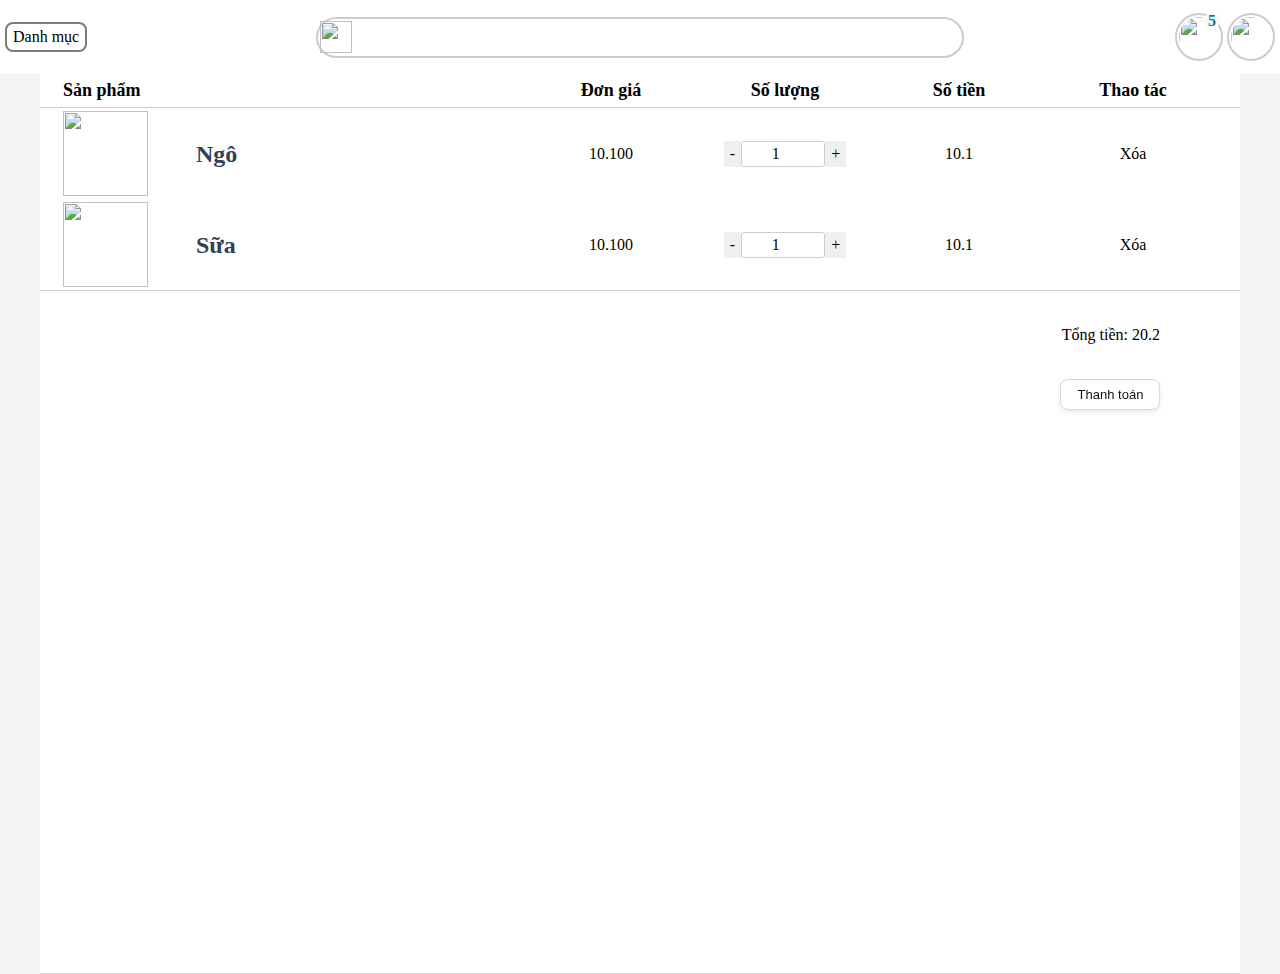
==== giohang.html @ 960ff178 "thêm giỏ hàng" ====
<!DOCTYPE html>
<html lang="en">

<head>
  <meta charset="UTF-8">
  <meta http-equiv="X-UA-Compatible" content="IE=edge">
  <meta name="viewport" content="width=device-width, initial-scale=1.0">
  <title>Gio hang</title>
  <link rel="stylesheet" href="./giohang.css">
  <script src="https://ajax.googleapis.com/ajax/libs/jquery/3.6.0/jquery.min.js"></script>
  <!-- <link rel="stylesheet" href="./coban.css"> -->
</head>

<body>
  <header class="dieuhuong">
    <!-- logo -->
    <div class="dieuhuong-trai">
      <a href="index.html">
        <img id="logo-image" src="https://www.logolynx.com/images/logolynx/b2/b23666d57f4e17102209423105dfc442.png"
          alt="">
      </a>
      <div class="danhmuc">
        <button class="danhmuc-nut" onclick="hienThiDanhMuc()">Danh mục

        </button>
        <div class="danhmuc-noidung" id="danhmuc-nd">
          <a href="#">Nước uống</a>
          <a href="#">Rau củ</a>
          <a href="#">Thịt và cá</a>
          <a href="#">Trứng và sữa</a>
          <a href="#">Bánh</a>
          <a href="#">Gia vị</a>
        </div>
      </div>

    </div>
    <!-- Tim kiem -->
    <div id="timkiem">
      <img src="https://upload.wikimedia.org/wikipedia/commons/thumb/0/0b/Search_Icon.svg/1024px-Search_Icon.svg.png"
        alt="">

      <input type="text">

    </div>
    <!-- Dang nhap -->
    <div class="dieuhuong-phai">

      <div class="giohang-icon">
        <img class="dieuhuong-icon"
          src="https://thumbs.dreamstime.com/b/shopping-cart-icon-trolley-icon-shopping-cart-icon-trolley-icon-vector-illustration-isolated-white-background-163727286.jpg"
          alt="">

        <div class='giohang-soluong'>5</div>
      </div>
      <div>
        <img class="dieuhuong-icon" src="https://upload.wikimedia.org/wikipedia/commons/9/99/Sample_User_Icon.png"
          alt="">
      </div>

    </div>
  </header>
  <div class="noi-dung">
    <div class="ds-san-pham">
      <div class="td-bang-sp-head td-bang-sp">
        <div id="td-san-pham">Sản phẩm</div>
        <div>Đơn giá</div>
        <div>Số lượng</div>
        <div>Số tiền</div>
        <div>Thao tác</div>
      </div>
      <div class="td-bang-sp sanpham">
        <div id="td-san-pham">
          <img class="sp-anh"
            src="https://pickbazar-react-rest.vercel.app/_next/image?url=https%3A%2F%2Fpickbazarlaravel.s3.ap-southeast-1.amazonaws.com%2F7%2FCorn.jpg&w=1920&q=75"
            alt="">
          <h3 class="ten-sp">Ngô</h3>
        </div>
        <div class="gia">10.100</div>
        <div>
          <button onclick="giamSL(1)"> - </button>
          <input value="1" id="1" class="sp-so-luong-inp soluong" type="number">
          <button onclick="tangSL(1)"> + </button>
        </div>
        <div class="tong">10.100</div>
        <div>Xóa</div>
      </div>
      <div class="td-bang-sp sanpham">
        <div id="td-san-pham">
          <img class="sp-anh" src="https://www.kidsplaza.vn/blog/wp-content/uploads/2020/12/suachua_itvg-1024x768.jpg"
            alt="">
          <h3 class="ten-sp">Sữa</h3>
        </div>
        <div class="gia">10.100</div>
        <div>
          <button onclick="giamSL(2)"> - </button>
          <input value="1" id="2" class="sp-so-luong-inp soluong" type="number">
          <button onclick="tangSL(2)"> + </button>
        </div>
        <div class="tong">10.100</div>
        <div>Xóa</div>
      </div>

      <div class="sp-tinh">
        <div>
          <div>Tổng tiền: <span id="tong-tien">10.100</span></div>
        </div>
        <button class="button-13">
          Thanh toán
        </button>
      </div>


    </div>
  </div>
</body>


<script src="./giohang.js"></script>

</html>
---- giohang.css ----
/* CSS reset */
*,
*::before,
*::after {
  box-sizing: border-box;
}

* {
  margin: 0;
}

html,
body {
  height: 100%;
}

body {
  line-height: 1.5;
  -webkit-font-smoothing: antialiased;
  -webkit-tap-highlight-color: rgba(0, 0, 0, 0);
}

img,
picture,
video,
canvas,
svg {
  display: block;
  max-width: 100%;
}

input,
button,
textarea,
select {
  font: inherit;
  outline: none;
  border: none;
}

p,
h1,
h2,
h3,
h4,
h5,
h6 {
  overflow-wrap: break-word;
}

/*  Điều hướng */

.thung-chua {
  width: 100%;
  height: 100%;
  background-color: #f5f5f5;
}

.dieuhuong {
  --f-columns: 2;
  --f-gap: 20px;
  display: flex;
  align-items: center;
  /* padding-left: 5rem;
  padding-right: 5rem; */
  position: sticky;
  top: 0;
  background-color: white;
  padding: 5px;

}

.dieuhuong>* {
  width: calc((100% / var(--f-columns) - var(--f-gap)));
  align-items: center;
}

.dieuhuong-trai {
  display: none;
}

#timkiem {
  width: 100%;
  align-items: center;
  justify-content: center;
  border: 2px solid #ccc;
  padding: 2px 3px 3px 2px;
  border-radius: 9999px;
  display: flex;
}

#timkiem>img {
  width: 2rem;
  height: 2rem;

}

#timkiem>input {
  width: 100%;
  background-color: transparent;
}

.dieuhuong-icon {
  display: flex;
  align-items: center;
  justify-content: center;
  width: 3rem;
  height: 3rem;
  border: 2px solid #ccc;
  padding: 2px 3px 3px 2px;
  border-radius: 9999px;
}

.dieuhuong-phai {
  min-width: max-content;
  display: flex;
  justify-content: right;
  align-items: center;
}

.dieuhuong-phai>* {
  margin-left: 4px;
}

.giohang-icon {
  display: flex;
  position: relative;
}

.giohang-soluong {
  display: flex;
  align-items: center;
  justify-content: center;
  position: absolute;
  top: 0px;
  right: 3px;
  border-radius: 9999px;
  color: #008296;
  font-weight: 600;
  width: 1rem;
  height: 1rem;
  background-color: #f9f9f9;
}

/* logo */
#logo-image {
  width: auto;
  height: 4rem;
}

/* dropdown */
.danhmuc {
  float: left;
  overflow: hidden;

}

.danhmuc .danhmuc-nut {
  cursor: pointer;
  font-size: 16px;
  border: 2px solid rgb(129, 120, 120);
  border-radius: 8px;
  outline: none;
  color: black;
  background-color: white;

}



.danhmuc-noidung {
 
  position: absolute;
  background-color: #f9f9f9;
  min-width: 160px;
  box-shadow: 0px 8px 16px 0px rgba(0, 0, 0, 0.2);
  z-index: 999;
  border-radius: 10px;
  display: none;
}

.danhmuc-noidung a {
  float: none;
  color: black;
  padding: 12px 16px;
  text-decoration: none;
  display: block;
  text-align: left;
  margin-top: 5px;

}

.danhmuc-noidung a:hover {
  background-color: #ddd;
}

.hienthi-block {
  display: block;
}


.noi-dung {
  display: flex;
  width: 100%;
  height: 100vh;
  background-color: #f5f5f5;

}

@media screen and (min-width: 768px) {
  .dieuhuong-trai {
    display: flex;
  }

}




/* Tieu de */
.ds-san-pham {
  margin-left: auto;
  margin-right: auto;
  display: flex;
  width: 100%;
  height: 100%;
  background-color: white;
  max-width: 1200px;
  flex-direction: column;
  border-bottom: 1px solid #ccc;

}

.td-bang-sp {
  width: 100%;
  background-color: white;
  display: flex;
  /* height: 55px; */
  padding-left: 20px;
  padding-right: 20px;


}

.td-bang-sp-head {
  width: 100%;
  background-color: white;
  display: flex;
  /* height: 55px; */
  padding-left: 20px;
  padding-right: 20px;
  border-bottom: 1px solid #ccc;
  font-size: large;
  font-weight: 600;
  position: sticky;
  top: 4rem;

}

.td-bang-sp>div {
  width: 15%;
  background-color: white;
  display: flex;
  align-items: center;
  justify-content: center;
  padding: 3px;
}

#td-san-pham {
  flex-grow: 1;
  background-color: white;
  display: flex;
  justify-content: left;

}

.sp-anh {
  width: 85px;
  height: 85px;
  object-fit: cover;
}

.sp-so-luong-inp {
  width: 50%;
  border: 1px solid #ccc;
  border-radius: 3px;
  text-align: center;
  padding: 0;
  margin: 0;
}

.sp-tinh {
  border-top: 1px solid #ccc;
  width: 100%;
  background-color: white;
  display: flex;
  align-items: flex-end;
  justify-content: center;
  flex-direction: column;
  padding-right: 5rem;
}

.sp-tinh>* {
  margin-top: 2rem;
}


/* CSS */
.button-13 {
  background-color: #fff;
  border: 1px solid #d5d9d9;
  border-radius: 8px;
  box-shadow: rgba(213, 217, 217, .5) 0 2px 5px 0;
  box-sizing: border-box;
  color: #0f1111;
  cursor: pointer;
  display: inline-block;
  font-family: sans-serif;
  font-size: 13px;
  line-height: 29px;
  padding: 0 10px 0 11px;
  position: relative;
  text-align: center;
  text-decoration: none;
  user-select: none;
  -webkit-user-select: none;
  touch-action: manipulation;
  vertical-align: middle;
  width: 100px;
}

.button-13:hover {
  background-color: #f7fafa;
}

.button-13:focus {
  border-color: #008296;
  box-shadow: rgba(213, 217, 217, .5) 0 2px 5px 0;
  outline: 0;
}

.ten-sp {
  font-size: 1.5rem;
  font-weight: bold;
  margin-bottom: 0;
  color: rgb(51 65 85);
  margin-left: 3rem;
}

.hienthi-flex {
  display: flex;
}

.khoangcach-x-2>* {
  margin-left: 2rem;
}
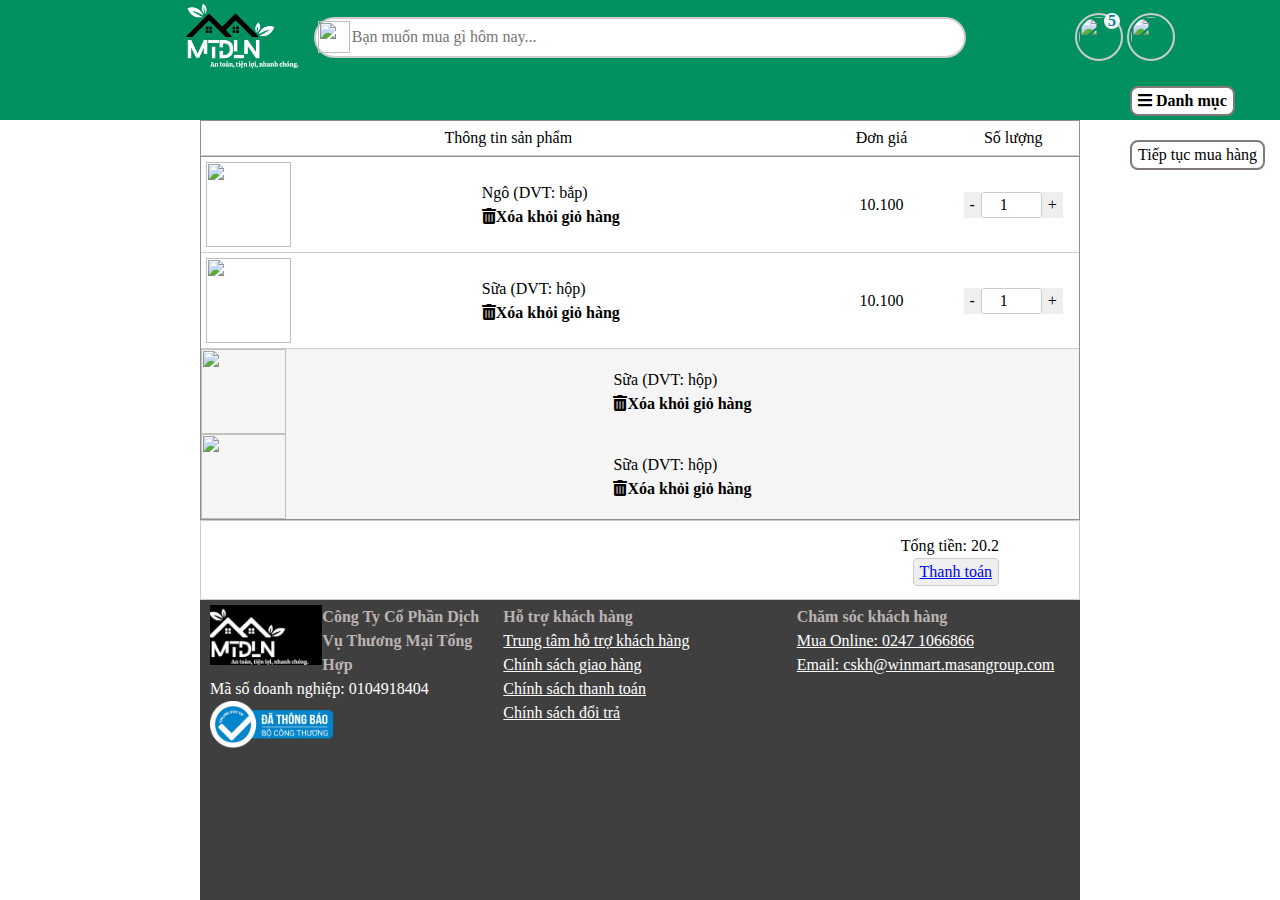
==== commit 20092006: "dung" ====
--- a/giohang.html
+++ b/giohang.html
@@ -6,74 +6,105 @@
   <meta http-equiv="X-UA-Compatible" content="IE=edge">
   <meta name="viewport" content="width=device-width, initial-scale=1.0">
   <title>Gio hang</title>
+  <link rel="stylesheet" href="content/font/fontawesome-5.15.1/css/all.css">
+  <link rel="stylesheet" href="hoadon.html">
   <link rel="stylesheet" href="./giohang.css">
+  
   <script src="https://ajax.googleapis.com/ajax/libs/jquery/3.6.0/jquery.min.js"></script>
   <!-- <link rel="stylesheet" href="./coban.css"> -->
 </head>
 
 <body>
-  <header class="dieuhuong">
-    <!-- logo -->
-    <div class="dieuhuong-trai">
-      <a href="index.html">
-        <img id="logo-image" src="https://www.logolynx.com/images/logolynx/b2/b23666d57f4e17102209423105dfc442.png"
+  <!-- tiêu đề -->
+  <div class="tieude" >
+    <header class="dieuhuong">
+      <!-- logo -->
+      <div class="dieuhuong-trai">
+        <a href="index.html">
+          <img id="logo-image" src="images/MTDLN (1).png"
+            alt="">
+        </a>
+        
+  
+      </div>
+      <!-- Tim kiem -->
+      <div id="timkiem">
+        <img src="https://upload.wikimedia.org/wikipedia/commons/thumb/0/0b/Search_Icon.svg/1024px-Search_Icon.svg.png"
           alt="">
-      </a>
+  
+        <input type="text" placeholder="Bạn muốn mua gì hôm nay...">
+  
+      </div>
+      <!-- Dang nhap -->
+      <div class="dieuhuong-phai">
+  
+        <div class="giohang-icon">
+          <img class="dieuhuong-icon"
+            src="https://thumbs.dreamstime.com/b/shopping-cart-icon-trolley-icon-shopping-cart-icon-trolley-icon-vector-illustration-isolated-white-background-163727286.jpg"
+            alt="">
+  
+          <div class='giohang-soluong'>5</div>
+        </div>
+        <div >
+          <img class="dieuhuong-icon" src="https://upload.wikimedia.org/wikipedia/commons/9/99/Sample_User_Icon.png"
+            alt="">
+            <!-- <i class="fas fa-user-circle"></i> -->
+            
+        </div>
+  
+      </div>
+    </header>
+    <div class="dieuhuong-duoi">
+      <!-- danh mục -->
       <div class="danhmuc">
-        <button class="danhmuc-nut" onclick="hienThiDanhMuc()">Danh mục
-
-        </button>
-        <div class="danhmuc-noidung" id="danhmuc-nd">
-          <a href="#">Nước uống</a>
-          <a href="#">Rau củ</a>
-          <a href="#">Thịt và cá</a>
-          <a href="#">Trứng và sữa</a>
-          <a href="#">Bánh</a>
-          <a href="#">Gia vị</a>
-        </div>
-      </div>
-
+          <button class="danhmuc-nut" onclick="hienThiDanhMuc()">
+            <i class="fas fa-bars"> Danh mục</i>
+          </button>
+          <div class="danhmuc-noidung" id="danhmuc-nd">
+            <a href="#">Nước uống</a>
+            <a href="#">Rau củ</a>
+            <a href="#">Thịt và cá</a>
+            <a href="#">Trứng và sữa</a>
+            <a href="#">Bánh</a>
+            <a href="#">Gia vị</a>
+          </div>
+      </div>
+      <!-- nút tiếp tục mua hàng -->
+      <div class="tiep-tuc-mua">
+        <a href="index.html">
+          <button class="tiep-tuc-nut">Tiếp tục mua hàng</button>
+        </a>
+        
+      </div>
+    
     </div>
-    <!-- Tim kiem -->
-    <div id="timkiem">
-      <img src="https://upload.wikimedia.org/wikipedia/commons/thumb/0/0b/Search_Icon.svg/1024px-Search_Icon.svg.png"
-        alt="">
-
-      <input type="text">
-
-    </div>
-    <!-- Dang nhap -->
-    <div class="dieuhuong-phai">
-
-      <div class="giohang-icon">
-        <img class="dieuhuong-icon"
-          src="https://thumbs.dreamstime.com/b/shopping-cart-icon-trolley-icon-shopping-cart-icon-trolley-icon-vector-illustration-isolated-white-background-163727286.jpg"
-          alt="">
-
-        <div class='giohang-soluong'>5</div>
-      </div>
-      <div>
-        <img class="dieuhuong-icon" src="https://upload.wikimedia.org/wikipedia/commons/9/99/Sample_User_Icon.png"
-          alt="">
-      </div>
-
-    </div>
-  </header>
+  </div>
+  <!-- phần slide -->
+  <div class="quang-cao">
+
+  </div>
+
+  <!-- phần nội dung -->
   <div class="noi-dung">
     <div class="ds-san-pham">
-      <div class="td-bang-sp-head td-bang-sp">
-        <div id="td-san-pham">Sản phẩm</div>
-        <div>Đơn giá</div>
-        <div>Số lượng</div>
-        <div>Số tiền</div>
-        <div>Thao tác</div>
-      </div>
-      <div class="td-bang-sp sanpham">
+      <div class="td-bang-sp-head">
+        <div id="td-san-pham">Thông tin sản phẩm</div>
+        <div >Đơn giá</div>
+        <div >Số lượng</div>
+       
+      </div>
+      <div  class="td-bang-sp sanpham">
+
         <div id="td-san-pham">
           <img class="sp-anh"
             src="https://pickbazar-react-rest.vercel.app/_next/image?url=https%3A%2F%2Fpickbazarlaravel.s3.ap-southeast-1.amazonaws.com%2F7%2FCorn.jpg&w=1920&q=75"
             alt="">
-          <h3 class="ten-sp">Ngô</h3>
+          <div class="thongtin-sp">
+            <p>Ngô (DVT: bắp)</p>
+            <div class="xoa-sp">
+              <i class="fas fa-trash-alt">Xóa khỏi giỏ hàng</i>
+            </div>
+          </div>
         </div>
         <div class="gia">10.100</div>
         <div>
@@ -81,14 +112,18 @@
           <input value="1" id="1" class="sp-so-luong-inp soluong" type="number">
           <button onclick="tangSL(1)"> + </button>
         </div>
-        <div class="tong">10.100</div>
-        <div>Xóa</div>
-      </div>
+      </div>
+
       <div class="td-bang-sp sanpham">
         <div id="td-san-pham">
           <img class="sp-anh" src="https://www.kidsplaza.vn/blog/wp-content/uploads/2020/12/suachua_itvg-1024x768.jpg"
             alt="">
-          <h3 class="ten-sp">Sữa</h3>
+            <div class="thongtin-sp">
+              <p>Sữa (DVT: hộp)</p>
+              <div class="xoa-sp">
+                <i class="fas fa-trash-alt">Xóa khỏi giỏ hàng</i>
+              </div>
+            </div>
         </div>
         <div class="gia">10.100</div>
         <div>
@@ -96,22 +131,251 @@
           <input value="1" id="2" class="sp-so-luong-inp soluong" type="number">
           <button onclick="tangSL(2)"> + </button>
         </div>
-        <div class="tong">10.100</div>
-        <div>Xóa</div>
-      </div>
-
-      <div class="sp-tinh">
-        <div>
-          <div>Tổng tiền: <span id="tong-tien">10.100</span></div>
-        </div>
-        <button class="button-13">
+        
+      </div>
+
+      <div class="demo">
+        <div id="td-san-pham">
+          <img class="sp-anh" src="https://www.kidsplaza.vn/blog/wp-content/uploads/2020/12/suachua_itvg-1024x768.jpg"
+            alt="">
+            <div class="thongtin-sp">
+              <p>Sữa (DVT: hộp)</p>
+              <div class="xoa-sp">
+                <i class="fas fa-trash-alt">Xóa khỏi giỏ hàng</i>
+              </div>
+            </div>
+        </div>
+      </div>
+      <div class="demo">
+        <div id="td-san-pham">
+          <img class="sp-anh" src="https://www.kidsplaza.vn/blog/wp-content/uploads/2020/12/suachua_itvg-1024x768.jpg"
+            alt="">
+            <div class="thongtin-sp">
+              <p>Sữa (DVT: hộp)</p>
+              <div class="xoa-sp">
+                <i class="fas fa-trash-alt">Xóa khỏi giỏ hàng</i>
+              </div>
+            </div>
+        </div>
+      </div>
+      <div class="demo">
+        <div id="td-san-pham">
+          <img class="sp-anh" src="https://www.kidsplaza.vn/blog/wp-content/uploads/2020/12/suachua_itvg-1024x768.jpg"
+            alt="">
+            <div class="thongtin-sp">
+              <p>Sữa (DVT: hộp)</p>
+              <div class="xoa-sp">
+                <i class="fas fa-trash-alt">Xóa khỏi giỏ hàng</i>
+              </div>
+            </div>
+        </div>
+      </div>
+      <div class="demo">
+        <div id="td-san-pham">
+          <img class="sp-anh" src="https://www.kidsplaza.vn/blog/wp-content/uploads/2020/12/suachua_itvg-1024x768.jpg"
+            alt="">
+            <div class="thongtin-sp">
+              <p>Sữa (DVT: hộp)</p>
+              <div class="xoa-sp">
+                <i class="fas fa-trash-alt">Xóa khỏi giỏ hàng</i>
+              </div>
+            </div>
+        </div>
+      </div>
+      <div class="demo">
+        <div id="td-san-pham">
+          <img class="sp-anh" src="https://www.kidsplaza.vn/blog/wp-content/uploads/2020/12/suachua_itvg-1024x768.jpg"
+            alt="">
+            <div class="thongtin-sp">
+              <p>Sữa (DVT: hộp)</p>
+              <div class="xoa-sp">
+                <i class="fas fa-trash-alt">Xóa khỏi giỏ hàng</i>
+              </div>
+            </div>
+        </div>
+      </div>
+      <div class="demo">
+        <div id="td-san-pham">
+          <img class="sp-anh" src="https://www.kidsplaza.vn/blog/wp-content/uploads/2020/12/suachua_itvg-1024x768.jpg"
+            alt="">
+            <div class="thongtin-sp">
+              <p>Sữa (DVT: hộp)</p>
+              <div class="xoa-sp">
+                <i class="fas fa-trash-alt">Xóa khỏi giỏ hàng</i>
+              </div>
+            </div>
+        </div>
+      </div>
+      <div class="demo">
+        <div id="td-san-pham">
+          <img class="sp-anh" src="https://www.kidsplaza.vn/blog/wp-content/uploads/2020/12/suachua_itvg-1024x768.jpg"
+            alt="">
+            <div class="thongtin-sp">
+              <p>Sữa (DVT: hộp)</p>
+              <div class="xoa-sp">
+                <i class="fas fa-trash-alt">Xóa khỏi giỏ hàng</i>
+              </div>
+            </div>
+        </div>
+      </div>
+      <div class="demo">
+        <div id="td-san-pham">
+          <img class="sp-anh" src="https://www.kidsplaza.vn/blog/wp-content/uploads/2020/12/suachua_itvg-1024x768.jpg"
+            alt="">
+            <div class="thongtin-sp">
+              <p>Sữa (DVT: hộp)</p>
+              <div class="xoa-sp">
+                <i class="fas fa-trash-alt">Xóa khỏi giỏ hàng</i>
+              </div>
+            </div>
+        </div>
+      </div>
+      <div class="demo">
+        <div id="td-san-pham">
+          <img class="sp-anh" src="https://www.kidsplaza.vn/blog/wp-content/uploads/2020/12/suachua_itvg-1024x768.jpg"
+            alt="">
+            <div class="thongtin-sp">
+              <p>Sữa (DVT: hộp)</p>
+              <div class="xoa-sp">
+                <i class="fas fa-trash-alt">Xóa khỏi giỏ hàng</i>
+              </div>
+            </div>
+        </div>
+      </div>
+      <div class="demo">
+        <div id="td-san-pham">
+          <img class="sp-anh" src="https://www.kidsplaza.vn/blog/wp-content/uploads/2020/12/suachua_itvg-1024x768.jpg"
+            alt="">
+            <div class="thongtin-sp">
+              <p>Sữa (DVT: hộp)</p>
+              <div class="xoa-sp">
+                <i class="fas fa-trash-alt">Xóa khỏi giỏ hàng</i>
+              </div>
+            </div>
+        </div>
+      </div>
+      <div class="demo">
+        <div id="td-san-pham">
+          <img class="sp-anh" src="https://www.kidsplaza.vn/blog/wp-content/uploads/2020/12/suachua_itvg-1024x768.jpg"
+            alt="">
+            <div class="thongtin-sp">
+              <p>Sữa (DVT: hộp)</p>
+              <div class="xoa-sp">
+                <i class="fas fa-trash-alt">Xóa khỏi giỏ hàng</i>
+              </div>
+            </div>
+        </div>
+      </div>
+      <div class="demo">
+        <div id="td-san-pham">
+          <img class="sp-anh" src="https://www.kidsplaza.vn/blog/wp-content/uploads/2020/12/suachua_itvg-1024x768.jpg"
+            alt="">
+            <div class="thongtin-sp">
+              <p>Sữa (DVT: hộp)</p>
+              <div class="xoa-sp">
+                <i class="fas fa-trash-alt">Xóa khỏi giỏ hàng</i>
+              </div>
+            </div>
+        </div>
+      </div>
+      <div class="demo">
+        <div id="td-san-pham">
+          <img class="sp-anh" src="https://www.kidsplaza.vn/blog/wp-content/uploads/2020/12/suachua_itvg-1024x768.jpg"
+            alt="">
+            <div class="thongtin-sp">
+              <p>Sữa (DVT: hộp)</p>
+              <div class="xoa-sp">
+                <i class="fas fa-trash-alt">Xóa khỏi giỏ hàng</i>
+              </div>
+            </div>
+        </div>
+      </div>
+      <div class="demo">
+        <div id="td-san-pham">
+          <img class="sp-anh" src="https://www.kidsplaza.vn/blog/wp-content/uploads/2020/12/suachua_itvg-1024x768.jpg"
+            alt="">
+            <div class="thongtin-sp">
+              <p>Sữa (DVT: hộp)</p>
+              <div class="xoa-sp">
+                <i class="fas fa-trash-alt">Xóa khỏi giỏ hàng</i>
+              </div>
+            </div>
+        </div>
+      </div>
+      <div class="demo">
+        <div id="td-san-pham">
+          <img class="sp-anh" src="https://www.kidsplaza.vn/blog/wp-content/uploads/2020/12/suachua_itvg-1024x768.jpg"
+            alt="">
+            <div class="thongtin-sp">
+              <p>haha (DVT: hộp)</p>
+              <div class="xoa-sp">
+                <i class="fas fa-trash-alt">Xóa khỏi giỏ hàng</i>
+              </div>
+            </div>
+        </div>
+      </div>
+
+      
+
+
+    </div>
+    <!-- tính tiền -->
+    <div class="sp-tinh">
+      <div>
+        <div>Tổng tiền: <span id="tong-tien">10.100</span></div>
+      </div>
+      <button id="thanhToan" class="thanh-toan" >
+        <a href="http://127.0.0.1:5500/hoadon.html">
           Thanh toán
-        </button>
-      </div>
-
-
+        </a>
+        
+      </button>
+    </div>
+
+    <!-- phần chân web -->
+    <div class="chan-web">
+      <div class="chan-web1">
+        <h4  >
+          <img src="images/MTDLN (2).png" width="128px" height="60px">
+          <p>Công Ty Cổ Phần Dịch Vụ Thương Mại Tổng Hợp</p> 
+        </h4>
+        <!-- <div >Công Ty Cổ Phần Dịch Vụ Thương Mại Tổng Hợp WinCommerce</div> -->
+        <div style="color:#fff ;" >Mã số doanh nghiệp: 0104918404</div>
+        <img alt="bo-cong-thuong" src="images/bộ công thương.png" width="123px">
+        
+      </div>
+
+      <div class="chan-web1">
+        <div >
+          <h4 class="td-web">Hỗ trợ khách hàng</h4>
+          <a href="#"  >Trung tâm hỗ trợ khách hàng</a>
+          <a href="#" >Chính sách giao hàng</a>
+          <a href="#" >Chính sách thanh toán</a>
+          <a href="#" >Chính sách đổi trả</a>
+      
+        </div>
+      </div>
+
+      <div class="chan-web1">
+        <div >
+          <h4 class="td-web">Chăm sóc khách hàng</h4>
+          <div>
+            <a href="#" >
+              <span>Mua Online: 0247 1066866</span>
+            </a>
+          </div>
+          <div>
+            <a href="#" >
+              <span>Email: cskh@winmart.masangroup.com</span>
+            </a>
+          </div>
+        </div>
+      </div>
+      
     </div>
   </div>
+
+  
 </body>
 
 
--- a/giohang.css
+++ b/giohang.css
@@ -9,12 +9,13 @@
   margin: 0;
 }
 
-html,
+/* html,
 body {
   height: 100%;
-}
+} */
 
 body {
+  /* overflow:scroll; */
   line-height: 1.5;
   -webkit-font-smoothing: antialiased;
   -webkit-tap-highlight-color: rgba(0, 0, 0, 0);
@@ -45,15 +46,26 @@
 h4,
 h5,
 h6 {
+  display: flex;
   overflow-wrap: break-word;
 }
 
 /*  Điều hướng */
 
-.thung-chua {
+/* .thung-chua {
   width: 100%;
   height: 100%;
   background-color: #f5f5f5;
+} */
+.tieude {
+  position: sticky;
+  top: 0;
+  float: left;
+  width:100%;
+  height: 120px;
+  justify-content: space-between;
+  background-color:#019160;
+
 }
 
 .dieuhuong {
@@ -63,12 +75,18 @@
   align-items: center;
   /* padding-left: 5rem;
   padding-right: 5rem; */
+  /* position: sticky; */
+  top: 0;
+   /* background-color: white; */
+  /* padding: 5px; */
+
+}
+.dieuhuong-duoi{
+  float: inline-end;
   position: sticky;
-  top: 0;
-  background-color: white;
-  padding: 5px;
-
-}
+
+}
+
 
 .dieuhuong>* {
   width: calc((100% / var(--f-columns) - var(--f-gap)));
@@ -77,6 +95,7 @@
 
 .dieuhuong-trai {
   display: none;
+  justify-content: right;
 }
 
 #timkiem {
@@ -84,6 +103,7 @@
   align-items: center;
   justify-content: center;
   border: 2px solid #ccc;
+  background-color: #fff;
   padding: 2px 3px 3px 2px;
   border-radius: 9999px;
   display: flex;
@@ -100,7 +120,7 @@
   background-color: transparent;
 }
 
-.dieuhuong-icon {
+.dieuhuong-icon, .nguoi-dung {
   display: flex;
   align-items: center;
   justify-content: center;
@@ -114,7 +134,7 @@
 .dieuhuong-phai {
   min-width: max-content;
   display: flex;
-  justify-content: right;
+  justify-content: center;
   align-items: center;
 }
 
@@ -126,6 +146,7 @@
   display: flex;
   position: relative;
 }
+
 
 .giohang-soluong {
   display: flex;
@@ -144,34 +165,42 @@
 
 /* logo */
 #logo-image {
-  width: auto;
-  height: 4rem;
-}
-
-/* dropdown */
+  width: 128px;
+  height: 74px;
+}
+
+
 .danhmuc {
   float: left;
   overflow: hidden;
 
 }
 
-.danhmuc .danhmuc-nut {
+.danhmuc .danhmuc-nut, .tiep-tuc-nut {
   cursor: pointer;
   font-size: 16px;
   border: 2px solid rgb(129, 120, 120);
+  /* margin-right: 12px; */
+  margin:12px 15px;
   border-radius: 8px;
   outline: none;
   color: black;
   background-color: white;
-
-}
-
+}
+
+.tiep-tuc-nut:hover{
+  background-color:#ccc;
+}
+
+.danhmuc-nut:hover{
+  background-color:#ccc;
+}
 
 
 .danhmuc-noidung {
  
   position: absolute;
-  background-color: #f9f9f9;
+  background-color: #fcf6f6;
   min-width: 160px;
   box-shadow: 0px 8px 16px 0px rgba(0, 0, 0, 0.2);
   z-index: 999;
@@ -198,86 +227,73 @@
   display: block;
 }
 
+.quang-cao{
+  float: left;
+  width: 200px;
+  height: calc(100vh - 120px);
+}
 
 .noi-dung {
-  display: flex;
-  width: 100%;
-  height: 100vh;
+  float: left;
+  width: calc(100% - 400px);
+  height: calc(100vh - 120px);
   background-color: #f5f5f5;
 
 }
 
-@media screen and (min-width: 768px) {
-  .dieuhuong-trai {
-    display: flex;
-  }
-
-}
-
-
-
-
-/* Tieu de */
 .ds-san-pham {
-  margin-left: auto;
-  margin-right: auto;
-  display: flex;
-  width: 100%;
-  height: 100%;
+  height: 400px;
+  overflow: scroll ;
+  border: 1px solid rgb(146, 141, 141);
+}
+
+.td-bang-sp-head {
+  /* width: 100%; */
   background-color: white;
-  max-width: 1200px;
-  flex-direction: column;
-  border-bottom: 1px solid #ccc;
-
-}
-
-.td-bang-sp {
-  width: 100%;
-  background-color: white;
-  display: flex;
-  /* height: 55px; */
-  padding-left: 20px;
-  padding-right: 20px;
-
-
-}
-
-.td-bang-sp-head {
-  width: 100%;
-  background-color: white;
-  display: flex;
-  /* height: 55px; */
-  padding-left: 20px;
-  padding-right: 20px;
-  border-bottom: 1px solid #ccc;
-  font-size: large;
-  font-weight: 600;
+  display: flex;
+  border-bottom: 1px solid rgb(146, 141, 141);
   position: sticky;
-  top: 4rem;
-
-}
-
-.td-bang-sp>div {
+  top: 0;
+  justify-content: space-between;
+
+}
+.td-bang-sp-head>div, .td-bang-sp>div  {
   width: 15%;
   background-color: white;
   display: flex;
   align-items: center;
   justify-content: center;
-  padding: 3px;
+  border-bottom: 1px solid #ccc;
+  padding: 5px;
 }
 
 #td-san-pham {
   flex-grow: 1;
-  background-color: white;
-  display: flex;
-  justify-content: left;
-
+  display: flex;
+  
+}
+
+.td-bang-sp {
+  display: flex;
+}
+
+.td-bang-sp.sanpham :hover{
+  background-color: #ccc;
+}
+
+.thongtin-sp{
+  margin: auto;
 }
 
 .sp-anh {
   width: 85px;
   height: 85px;
   object-fit: cover;
+}
+
+.xoa-sp:hover{
+  cursor: pointer;
+  color: red;
 }
 
 .sp-so-luong-inp {
@@ -290,8 +306,8 @@
 }
 
 .sp-tinh {
-  border-top: 1px solid #ccc;
-  width: 100%;
+  border: 1px solid #ccc;
+  height: 80px;
   background-color: white;
   display: flex;
   align-items: flex-end;
@@ -300,13 +316,7 @@
   padding-right: 5rem;
 }
 
-.sp-tinh>* {
-  margin-top: 2rem;
-}
-
-
-/* CSS */
-.button-13 {
+/* .button-13 {
   background-color: #fff;
   border: 1px solid #d5d9d9;
   border-radius: 8px;
@@ -327,9 +337,14 @@
   touch-action: manipulation;
   vertical-align: middle;
   width: 100px;
-}
-
-.button-13:hover {
+  margin-top: 5px;
+} */
+
+.thanh-toan{
+  border: 1px solid #ccc;
+  border-radius: 4px;
+}
+/* .button-13:hover {
   background-color: #f7fafa;
 }
 
@@ -337,15 +352,38 @@
   border-color: #008296;
   box-shadow: rgba(213, 217, 217, .5) 0 2px 5px 0;
   outline: 0;
-}
-
-.ten-sp {
-  font-size: 1.5rem;
-  font-weight: bold;
-  margin-bottom: 0;
-  color: rgb(51 65 85);
-  margin-left: 3rem;
-}
+} */
+
+.chan-web{
+  display: flex;
+  background-color: rgb(64, 63, 63); 
+  height: calc(100vh - 480px - 120px);
+}
+
+.chan-web1{
+  color: rgb(188, 179, 179);
+  padding-top: 5px;
+  padding-left: 10px ;
+  padding-right: 10px ;
+  width: 350px;
+}
+
+.chan-web1 a{
+  color: #fff;
+  display: flex;
+  
+}
+
+.chan-web1 a:hover{
+  color:red;
+}
+
+@media screen and (min-width: 768px) {
+  .dieuhuong-trai {
+    display: flex;
+  }
+}
+
 
 .hienthi-flex {
   display: flex;
